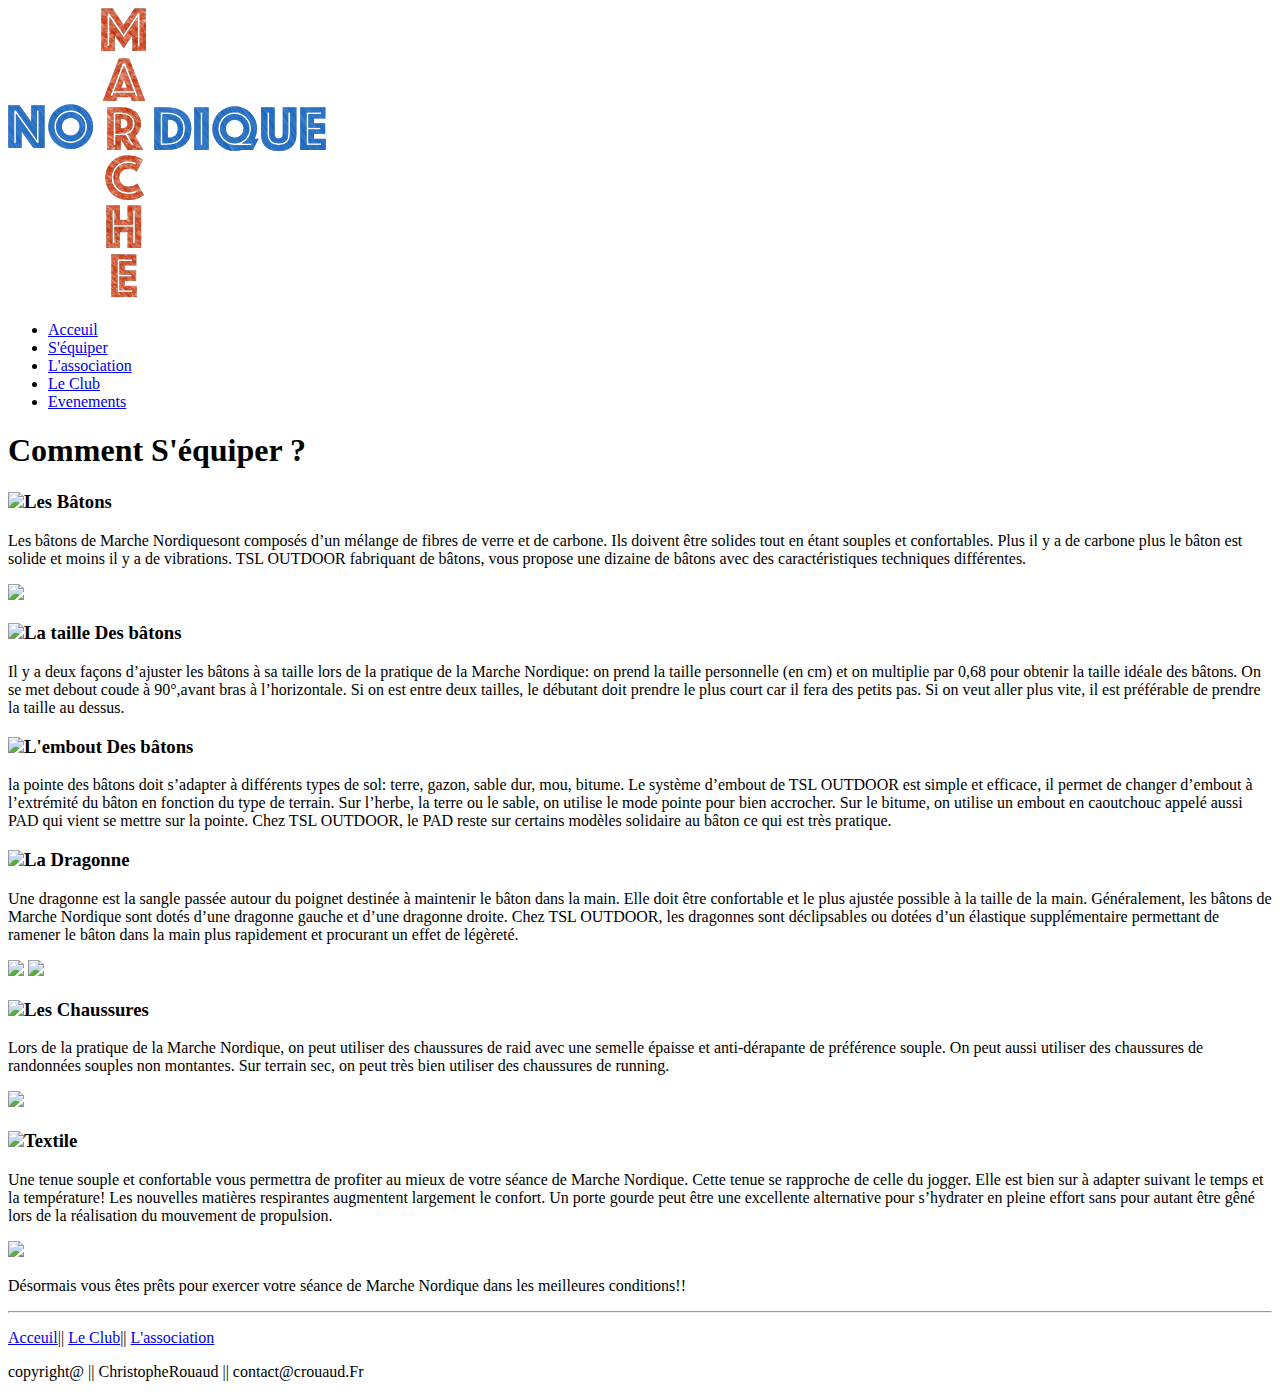
==== page4.html @ 103cee04 "ajout de la page 4 marc peut tu modifier le bouton de l'index" ====
<!DOCTYPE HTML>
<html>

<head>
  <title>Marche Nordique</title>
  <meta name="description" content="website description" />
  <meta name="keywords" content="website keywords, website keywords" />
  <meta http-equiv="content-type" content="text/html; charset=UTF-8" />
  <link rel="stylesheet" type="text/css" href="style.css" />
</head>
<body>
    <header>
    <div class="logo">
            <aside> 
               <div>
                   <img class="mn" src="Images/Sans%20titre%2011.png">
                        <h2></h2>
                 </div>             
               </div>
            </aside>
                <nav class="content">
                    <div id="menu">
                        <ul>
                            <li><a href="index.html">Acceuil</a></li>
                            <li><a href="Page4.html">S'équiper </a></li>
                            <li><a href="page3.html">L'association </a></li>
                            <li><a href="page2.html">Le Club</a></li>
                            <li><a href="page5.html">Evenements</a>
                            </li>
                            </ul>
                    </div>
                </di>
            </nav>
    </header>
            <section class="content">
            <h1 class="titre2">Comment S'équiper ?</h1>
                <h3><img class="logo2"src="images/flower.png">Les Bâtons</h3>
              <p>Les bâtons de Marche Nordiquesont composés d’un mélange de fibres de verre et de carbone. Ils doivent être solides tout en étant souples et confortables. Plus il y a de carbone plus le bâton est solide et moins il y a de vibrations. TSL OUTDOOR fabriquant de bâtons, vous propose une dizaine de bâtons avec des caractéristiques techniques différentes.</p> 
                <img class="baton1" src="Images/baton1.jpg">
                <h3><img class="logo2"src="images/flower.png">La taille Des bâtons</h3>
                <p>Il y a deux façons d’ajuster les bâtons à sa taille lors de la pratique de la Marche Nordique:

on prend la taille personnelle (en cm) et on multiplie par 0,68 pour obtenir la taille idéale des bâtons.
On se met debout coude à 90°,avant bras à l’horizontale.
Si on est entre deux tailles, le débutant doit prendre le plus court car il fera des petits pas.
Si on veut aller plus vite, il est préférable de prendre la taille au dessus.</p>
                <h3><img class="logo2"src="images/flower.png">L'embout Des bâtons</h3>
                <p>la pointe des bâtons doit s’adapter à différents types de sol: terre, gazon, sable dur, mou, bitume.
Le système d’embout de TSL OUTDOOR est simple et efficace, il permet de changer d’embout à l’extrémité du bâton en fonction du type de terrain. Sur l’herbe, la terre ou le sable, on utilise le mode pointe pour bien accrocher. Sur le bitume, on utilise un embout en caoutchouc appelé aussi PAD qui vient se mettre sur la pointe. Chez TSL OUTDOOR, le PAD reste sur certains modèles solidaire au bâton ce qui est très pratique.</p>
                <h3><img class="logo2"src="images/flower.png">La Dragonne</h3>
                <p>Une dragonne est la sangle passée autour du poignet destinée à maintenir le bâton dans la main. Elle doit être confortable et le plus ajustée possible à la taille de la main. Généralement, les bâtons de Marche Nordique sont dotés d’une dragonne gauche et d’une dragonne droite. Chez TSL OUTDOOR, les dragonnes sont déclipsables ou dotées d’un élastique supplémentaire permettant de ramener le bâton dans la main plus rapidement et procurant un effet de légèreté.</p>
                <img class="dragonne2" src="Images/dragonne2.png"> 
                <img class="dragonne" src="Images/dragonne.png">
                <h3><img class="logo2"src="images/flower.png">Les Chaussures</h3>
                <p>Lors de la pratique de la Marche Nordique, on peut utiliser des chaussures de raid avec une semelle épaisse et anti-dérapante de préférence souple. On peut aussi utiliser des chaussures de randonnées souples non montantes. Sur terrain sec, on peut très bien utiliser des chaussures de running.</p>
                <img class="chaussure" src="Images/chaussures.png">
                <h3><img class="logo2"src="images/flower.png">Textile</h3>
                <p>Une tenue souple et confortable vous permettra de profiter au mieux de votre séance de Marche Nordique. Cette tenue se rapproche de celle du jogger. Elle est bien sur à adapter suivant le temps et la température! Les nouvelles matières respirantes augmentent largement le confort. Un porte gourde peut être une excellente alternative pour s’hydrater en pleine effort sans pour autant être gêné lors de la réalisation du mouvement de propulsion.</p>
                <img class="polaire" src="Images/jacket1.png">
                <p>Désormais  vous êtes prêts pour exercer votre séance de Marche Nordique dans les meilleures conditions!!</p>
                <hr>

        </section>
    <footer>
                    <p class="nav_foot">
                        <a href="index.html">Acceuil</a>||
                        <a href="Page2.html">Le Club</a>||
                        <a href="page3.html">L'association</a> </p>
        <p class="crouaud">copyright@ || ChristopheRouaud || contact@crouaud.Fr</p>
                      
                
        </footer>
    </body>
</html>
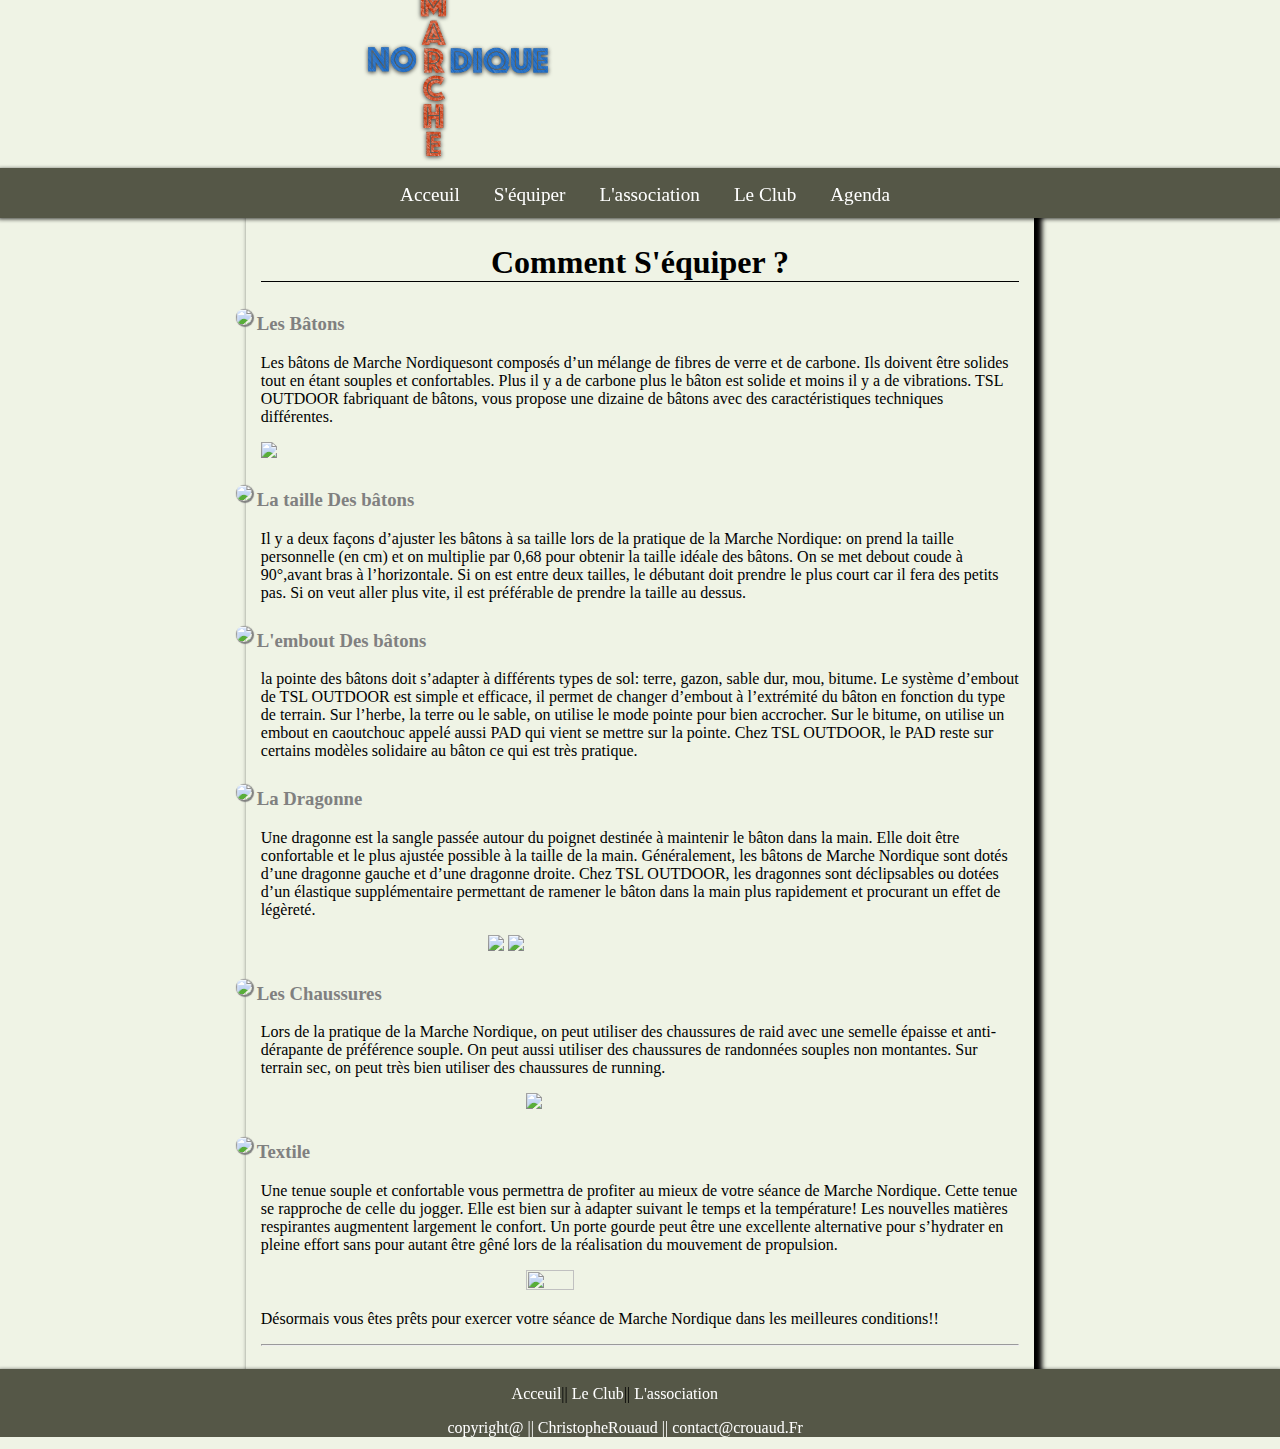
==== commit d2f30696: "Update page4.html" ====
--- a/page4.html
+++ b/page4.html
@@ -25,7 +25,7 @@
                             <li><a href="Page4.html">S'équiper </a></li>
                             <li><a href="page3.html">L'association </a></li>
                             <li><a href="page2.html">Le Club</a></li>
-                            <li><a href="page5.html">Evenements</a>
+                            <li><a href="page5.html">Agenda</a>
                             </li>
                             </ul>
                     </div>
@@ -71,4 +71,4 @@
                 
         </footer>
     </body>
-</html>+</html>
--- a/style.css
+++ b/style.css
@@ -0,0 +1,173 @@
+html {
+    height: 100%;
+}
+body {
+    background-color: #EFF3E5;
+}
+
+header h1 ,header h2
+{
+    margin-left: 33%;
+    position: absolute;
+    font-size: 2em;
+  
+   
+}
+header h2 {
+    margin-top: 150px;
+    color: white;
+}
+.logo {
+    background: transparent;
+}
+.mn {
+    width: 180px;
+    position: absolute;
+    left: 370px;
+    top: 4px;
+   
+   
+}
+
+header {
+    background: url(images/logo.png) no-repeat;
+    margin-left: -10px;
+    margin-top: -20px;
+    margin-right: -10px;
+    height: 220px;
+    -webkit-filter: drop-shadow(rgba(0, 0, 0, 0.8) 0px 1px 2px);
+ }
+nav
+{
+    display: inline-block;
+    width: 100%;
+    text-align: center;
+    background-color: #555747;
+    color: #fef4e9;
+    margin-top: 180px;
+    height: 50px;
+}
+
+nav ul
+{
+    list-style-type: disc;
+}
+
+nav li
+{
+    display: inline-block;
+    margin-right: 30px;
+   
+    
+}
+
+nav a
+{
+    font-size: 1.2em;
+    color: #ffffff;
+    text-decoration: none;
+    width: 50px;
+    
+}
+nav a:hover {
+    text-decoration: underline;
+    color: black;
+    border-bottom-style: groove;
+    box-shadow: 10px 5px 10px 5px;
+    background-color: aliceblue;
+    border-radius: 3px 0px 3px 0px;
+    border-top-color: brown;
+    
+}
+
+
+    
+section {
+    width: 60%;
+    margin: 0 auto;
+    padding: 15px;
+    box-shadow: 5px 5px 5px 3px;
+
+}
+.logo2{
+    box-shadow: 1px 1px 1px 1px;
+    border-radius: 50%;
+    margin: 5px 5px 5px -25px;
+    display: inline-block;
+    
+}
+section h3 {
+    color: gray;
+}
+.titre2, .equip{
+ color: black;
+ border-bottom: 1px solid black;
+ text-align: center;
+}
+footer {
+    height: auto;
+    background-color: #555747;
+    margin-left: -10px;
+    margin-right: -10px;
+    -webkit-filter: drop-shadow(rgba(0, 0, 0, 0.8) 0px 1px 2px);
+    }
+.nav_foot a {
+    text-decoration: none;
+    color: white;
+   
+   
+}
+
+.nav_foot {
+     text-align: center;
+     margin-left: 40%;
+    display: inline-block;
+    
+    
+}
+    
+.crouaud {
+    color: white;
+    margin: 0 auto;
+    margin-left: 35%;
+}
+.baton1 {
+    width: 100%;
+}
+.dragonne {
+    display: inline-block;
+}
+.dragonne2 {
+    display: inline-block;
+    margin-left: 30%;
+    
+}
+.chaussure {
+    display: inline-block;
+    margin-left: 35%;
+}
+.polaire {
+    height: 25%;
+    width: 25%;
+    display: ;
+    margin-left: 35%;
+    
+}
+.logo_fede {
+    border-radius: 5px;
+    border: 1px solid black;
+    display: inline-block;
+    margin-left: 35%;
+    box-shadow: 1px 1px 1px 1px;
+    margin-top: 20px;
+    -webkit-filter: drop-shadow(rgba(0, 0, 0, 0.8) 0px 1px 2px);
+
+}
+.affiche {
+    display: inline-block;
+    float: right;
+    margin: 20px;
+    border: 1px solid black;
+    border-radius: 25px 0px 25px 0px;
+    -webkit-filter: drop-shadow(rgba(0, 0, 0, 0.8) 0px 1px 2px);
+}